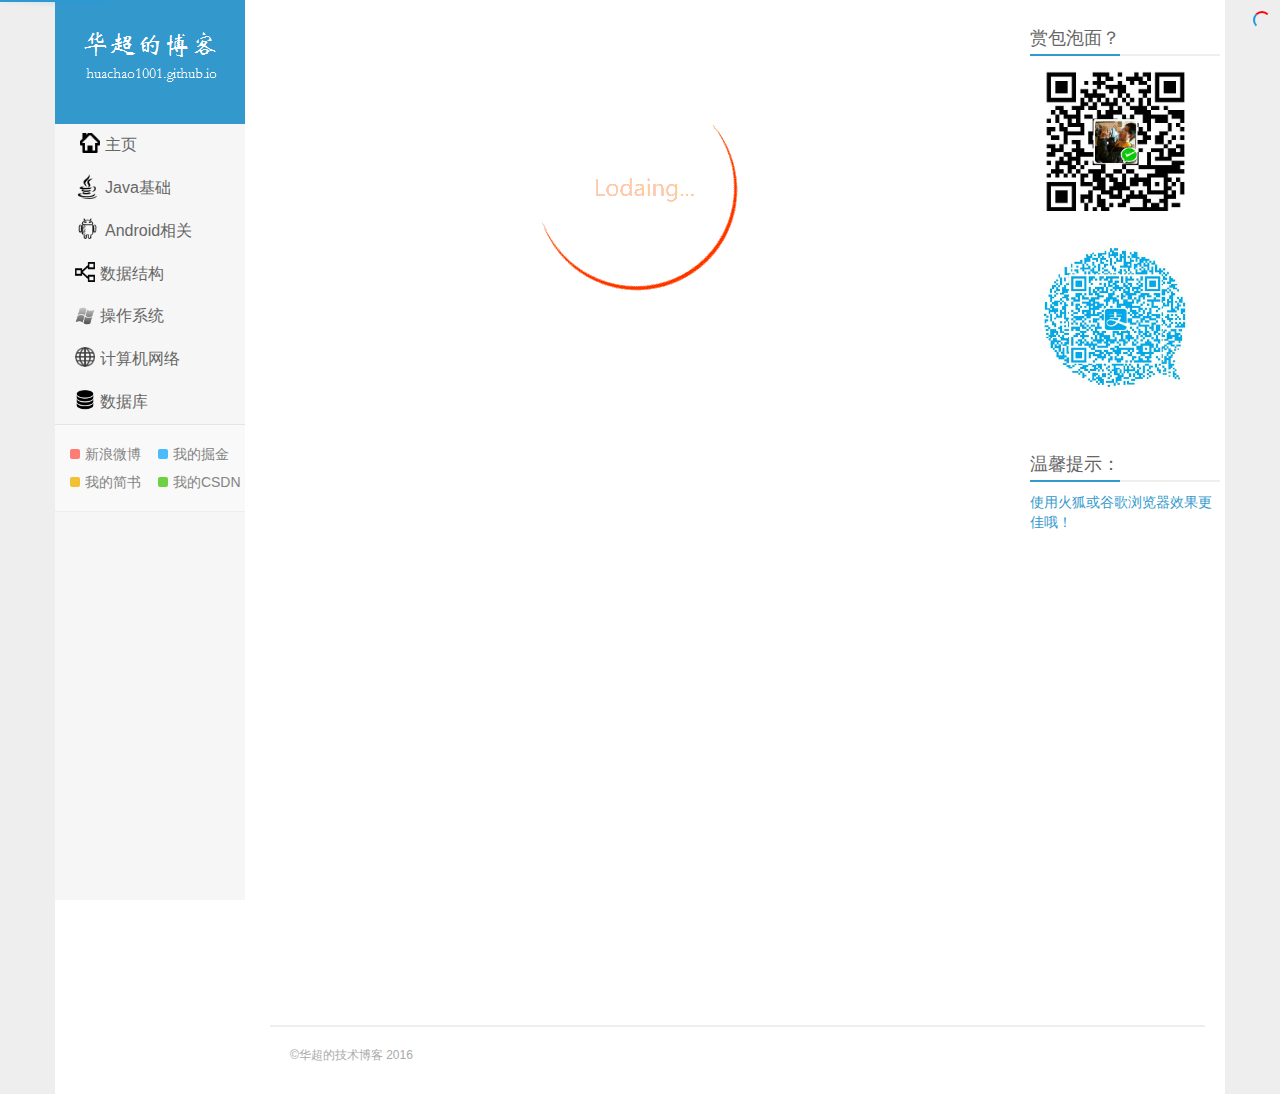
==== article.html @ 53b16697 "修改评论相关的样式" ====
<!DOCTYPE html>
 
<html class=" "><head>
<meta http-equiv="content-type" content="text/html; charset=UTF-8">
<meta charset="utf-8">
<meta http-equiv="X-UA-Compatible" content="IE=edge">
<meta name="viewport" content="width=device-width, initial-scale=1">
<title>华超的主页</title>
<link href="css/bootstrap.css" type="text/css" rel="stylesheet">
<link href="css/style.css" type="text/css" rel="stylesheet">
<link type="text/css" href="css/nprogress.css" rel="stylesheet">
<!--[if lt IE 9]>
    <script src="js/html5shiv.min.js" type="text/javascript"></script>
    <script src="js/respond.min.js" type="text/javascript"></script>
    <script src="js/selectivizr-min.js" type="text/javascript"></script>
<![endif]-->
<link rel="apple-touch-icon-precomposed" href="images/icon.png">
<link rel="shortcut icon" href="http://huachao1001.github.io/images/icon.png">
<meta name="Keywords" content="">
<meta name="description" content="">
<style>
 #ds-smilies-tooltip ul.ds-smilies-tabs{
	max-height:139px;
 }
 #ds-thread #ds-reset .ds-powered-by {
    display:none;
}
 </style>
<script type="text/javascript">
//判断浏览器是否支持HTML5
window.onload = function() {
	if (!window.applicationCache) {
		alert("您的浏览器不支持HTML5！请换谷歌或火狐浏览")
		//window.location.href="ie.html";
	}
}
var _CATEGORY_ID_=["Java","Android","数据结构","操作系统","计算机网络","数据库"];
</script>
</head>

<body>
<section class="container user-select">
  <header>
    <div class="hidden-xs header"><!--超小屏幕不显示-->
      <h1 class="logo"> <a href="http://huachao1001.github.io/" title="华超的技术博客"></a> </h1>
      <ul class="nav hidden-xs-nav">
        <li><a href="index.html"><img style="width:20px;height:20px;margin-right:5px;margin-top:-5px ;margin-left:10px " src="images/home_logo.png"/>主页</a></li> 
        <li><a href="index.html?c=1" ><img style="width:25px;height:25px;margin-right:5px;margin-top:-5px ;margin-left:5px " src="images/java_logo.png"/>Java基础</a></li>
        <li><a href="index.html?c=2"><img style="width:25px;height:25px;margin-right:5px;margin-top:-5px ;margin-left:5px " src="images/android_logo.png"/>Android相关</a></li>
        <li><a href="index.html?c=3"><img style="width:20px;height:20px;margin-right:5px;margin-top:-5px ;margin-left:5px " src="images/data_structure_logo.png"/>数据结构</a></li>
        <li><a href="index.html?c=4"><img style="width:20px;height:20px;margin-right:5px;margin-top:-5px ;margin-left:5px " src="images/operate_logo.png"/>操作系统</a></li>
        <li><a href="index.html?c=5"><img style="width:20px;height:20px;margin-right:5px;margin-top:-5px ;margin-left:5px " src="images/network_logo.png"/>计算机网络</a></li>
        <li><a href="index.html?c=6"><img style="width:20px;height:20px;margin-right:5px;margin-top:-5px ;margin-left:5px " src="images/database_logo.png"/>数据库</a></li>
        
      </ul>
      <div class="feeds"> 
		<a class="feed feed-xlweibo" href="http://weibo.com/huacwb" target="_blank"><i></i>新浪微博</a> 
		<a class="feed feed-txweibo" href="http://gold.xitu.io/user/576b4e1a0a2b580058e758c9" target="_blank"><i></i>我的掘金</a> 
		<a class="feed feed-rss" href="http://www.jianshu.com/users/0a7e42698e4b/latest_articles" target="_blank"><i></i>我的简书</a> 
		<a class="feed feed-weixin" href="http://blog.csdn.net/huachao1001?viewmode=list" target="_blank"><i></i>我的CSDN</a> 
	  </div> 
    </div>
    <!--/超小屏幕不显示-->
    <div class="visible-xs header-xs"><!--超小屏幕可见-->
      <div class="navbar-header header-xs-logo">
        <button type="button" class="navbar-toggle collapsed" data-toggle="collapse" data-target="#header-xs-menu" aria-expanded="false" aria-controls="navbar"><span class="glyphicon glyphicon-menu-hamburger"></span></button>
      </div>
      <div id="header-xs-menu" class="navbar-collapse collapse">
        <ul class="nav navbar-nav header-xs-nav">
          	<li><a href="index.html"><img style="width:20px;height:20px;margin-right:5px;margin-top:-5px ;margin-left:10px " src="images/home_logo.png"/>主页</a></li> 
			<li><a href="index.html?c=1" ><img style="width:25px;height:25px;margin-right:5px;margin-top:-5px ;margin-left:5px " src="images/java_logo.png"/>Java基础</a></li>
			<li><a href="index.html?c=2"><img style="width:25px;height:25px;margin-right:5px;margin-top:-5px ;margin-left:5px " src="images/android_logo.png"/>Android相关</a></li>
			<li><a href="index.html?c=3"><img style="width:20px;height:20px;margin-right:5px;margin-top:-5px ;margin-left:5px " src="images/data_structure_logo.png"/>数据结构</a></li>
			<li><a href="index.html?c=4"><img style="width:20px;height:20px;margin-right:5px;margin-top:-5px ;margin-left:5px " src="images/operate_logo.png"/>操作系统</a></li>
			<li><a href="index.html?c=5"><img style="width:20px;height:20px;margin-right:5px;margin-top:-5px ;margin-left:5px " src="images/network_logo.png"/>计算机网络</a></li>
			<li><a href="index.html?c=6"><img style="width:20px;height:20px;margin-right:5px;margin-top:-5px ;margin-left:5px " src="images/database_logo.png"/>数据库</a></li>
        
		</ul>
        
      </div>
    </div>
  </header>
  <!--/超小屏幕可见-->
  <div class="content-wrap"><!--内容-->
    <div class="content" id="hcContent"  >
      <div id="carousel-example-generic" class="carousel slide" data-ride="carousel"> <!--banner-->
        <ol class="carousel-indicators">
          <li data-target="#carousel-example-generic" data-slide-to="0" class="active"></li>
          <li class="" data-target="#carousel-example-generic" data-slide-to="1"></li>
          <li class="" data-target="#carousel-example-generic" data-slide-to="2"></li>
        </ol>
        
        <a class="left carousel-control" href="#carousel-example-generic" role="button" data-slide="prev"> <span class="glyphicon glyphicon-chevron-left" aria-hidden="true"></span> <span class="sr-only">Previous</span> </a> <a class="right carousel-control" href="#carousel-example-generic" role="button" data-slide="next"> <span class="glyphicon glyphicon-chevron-right" aria-hidden="true"></span> <span class="sr-only">Next</span> </a> </div>
      <!--/banner-->
    
      <div class="content-block new-content">
        <h1 class="title" style="text-align:center"><strong id="articleTitle" ></strong></h1>
        <div id="articleContent"> 
			<div  id="hcLoadingGif" style="positon:relative;width:100%">
				<img src="images/loading.gif" style="width:300px;height:300px;position:absolute;top:50%;left:50%;margin-left:-150px;margin-top:0px">
			</div>
		</div>
        <!--<div class="news-more" id="pagination">
        	<a href="">查看更多</a>
        </div>--> 
      </div>
	  <div  >
		<iframe src=""  id="hcIframe"   style="width:100%;min-height:800px"  frameborder="no" border="0" marginwidth="0" marginheight="0" scrolling="no"  >
		 
		</iframe>
		<!-- 多说评论框 start -->
	<div class="ds-thread" id="hcReplyFrame" style="margin-top:150px;margin-bottom: 150px;" data-thread-key="" data-title="" data-url=""></div>
	<!-- 多说评论框 end -->
		</div>
    </div>
  </div>
  <!--/内容-->
  <aside class="sidebar visible-lg"><!--右侧>992px显示-->
    
    <div id="search" class="sidebar-block search" role="search">
      <h2 class="title"><strong>赏包泡面？</strong></h2>
      <form class="navbar-form" action="#" >
        <div class="input-group">
		  <div>
			<img src="images/weixin_pay.png" style="margin-left:15px" width="140px" height="140px" alt="">
		  </div>
		  <div>
			 
			<img src="images/zhifubao.png"  style="margin-top:30px;margin-left:10px" width="155px" height="155px" alt="">
		  </div>
        	 		
		</div>
		<h2 class="title" style="margin-top:50px">
			<strong>温馨提示：</strong>
		</h2>
		<div class="input-group" style="height:50px">
          <span style="color:#3399cc">使用火狐或谷歌浏览器效果更佳哦！  </span >
           
		 </div>
      </form>
    </div>
  
   
  </aside>
  <!--/右侧>992px显示-->
  <footer class="footer"> ©<a href="http://huachao1001.github.io">华超的技术博客   2016</a><span><a href="http://huachao1001.github.io" target="_blank"></a></span> <span style="display:none"><a href="">网站统计</a></span> </footer>
</section>
<div><a href="javascript:;" class="gotop" style="display:none;"></a></div>
<!--/返回顶部--> 
<script src="js/jquery-2.js" type="text/javascript"></script> 
<script src="js/nprogress.js" type="text/javascript"></script> 
<script src="js/bootstrap.js" type="text/javascript"></script> 

<script type="text/javascript"> 

 

var duoshuoQuery = {short_name:"huachao1001"}; 
function loadReply(articleId,title){
			$("#hcReplyFrame").attr("data-thread-key",articleId);
			$("#hcReplyFrame").attr("data-title",title);
			$("#hcReplyFrame").attr("data-url","http://huachao1001.github.io/article.html?"+articleId);
			
		var ds = document.createElement('script');
		ds.type = 'text/javascript';ds.async = true;
		ds.src = (document.location.protocol == 'https:' ? 'https:' : 'http:') + '//static.duoshuo.com/embed.js';
		ds.charset = 'UTF-8';
		(document.getElementsByTagName('head')[0] 
		 || document.getElementsByTagName('body')[0]).appendChild(ds);
	 
}
 
function changeIframeHeight(newHeight ){  
	$("#hcIframe").css("height",(newHeight)+"px");
	 
	$("#hcContent").css("min-height",(  newHeight)+"px");
	$("#hcLoadingGif").css("display","none");

	//$("#hcIframe").contents().find("#hcContentDiv").bind('contentchanged', changeIframeHeight());
}

//页面加载
$('body').show();
$('.version').text(NProgress.version);
NProgress.start();
setTimeout(function() { NProgress.done(); $('.fade').removeClass('out'); }, 1000);  
//返回顶部按钮
$(function(){
	$(window).scroll(function(){
		if($(window).scrollTop()>100){
			$(".gotop").fadeIn();	
		}
		else{
			$(".gotop").hide();
		}
	});
	$(".gotop").click(function(){
		$('html,body').animate({'scrollTop':0},500);
	});
	 
	 var curUrlSp=window.location.href.split("?"); 
	 if(curUrlSp&&curUrlSp.length>1){
		var articleId=curUrlSp[1];
		//queryArticleById(articleId);
		$("#hcIframe").attr('src',"proxy.html?"+articleId); 
		 
	 }
	
	
 

     //
	 
	//console.log(html);
});
//提示插件启用
//$(function () {
  //$('[data-toggle="popover"]').popover();
//});
//$(function () {
//	$('[data-toggle="tooltip"]').tooltip();
//});
//鼠标滑过显示 滑离隐藏
$(function(){
	$(".carousel").hover(function(){
		$(this).find(".carousel-control").show();
	},function(){
		$(this).find(".carousel-control").hide();
	});
});
$(function(){
	$(".hot-content ul li").hover(function(){
		$(this).find("h3").show();
	},function(){
		$(this).find("h3").hide();
	});
});
//页面元素智能定位
$.fn.smartFloat = function() { 
	var position = function(element) { 
		var top = element.position().top; //当前元素对象element距离浏览器上边缘的距离 
		var pos = element.css("position"); //当前元素距离页面document顶部的距离
		$(window).scroll(function() { //侦听滚动时 
			var scrolls = $(this).scrollTop(); 
			if (scrolls > top) { //如果滚动到页面超出了当前元素element的相对页面顶部的高度 
				if (window.XMLHttpRequest) { //如果不是ie6 
					element.css({ //设置css 
						position: "fixed", //固定定位,即不再跟随滚动 
						top: 0 //距离页面顶部为0 
					}).addClass("shadow"); //加上阴影样式.shadow 
				} else { //如果是ie6 
					element.css({ 
						top: scrolls  //与页面顶部距离 
					});     
				} 
			}else { 
				element.css({ //如果当前元素element未滚动到浏览器上边缘，则使用默认样式 
					position: pos, 
					top: top 
				}).removeClass("shadow");//移除阴影样式.shadow 
			} 
		}); 
	}; 
	return $(this).each(function() { 
		position($(this));                          
	}); 
}; 
//启用页面元素智能定位
$(function(){
	$("#search").smartFloat();
});
 
</script>


</body></html>
---- css/style.css ----
body, div, dl, dt, dd, ul, ol, li, h1, h2, h3, h4, h5, h6, pre, code, form, button, input, fieldset, legend, input, textarea, p, blockquote, th, td, article, aside, details, figcaption, figure, #footer, #header, hgroup, menu, nav, section {
	margin: 0;
	padding: 0;
	transition: all 0.30s ease-in-out;
	-webkit-transition: all 0.30s ease-in-out;
	-moz-transition: all 0.30s ease-in-out;
	-o-transition: all 0.30s ease-in-out;
	-ms-transition: all 0.30s ease-in-out;
}
article, aside, details, figcaption, figure, footer, header, hgroup, main, nav, section, summary {
	display: block;
}
html, body {
	color: #444;
	background-color: #EEE;
}
body::-webkit-scrollbar {
 width:8px;
 height:8px;
 background:#CCC;
}
body::-webkit-scrollbar-button {
 display:none;
}
body::-webkit-scrollbar-track-piece {
 display:none;
}
body::-webkit-scrollbar-thumb {
 background:#999;
}
a {
	cursor: pointer;
	transition: all 0.30s ease-in-out;
	-webkit-transition: all 0.30s ease-in-out;
	-moz-transition: all 0.30s ease-in-out;
	-o-transition: all 0.30s ease-in-out;
	-ms-transition: all 0.30s ease-in-out;
}
li {
	display: list-item;
	list-style: none;
	text-align: -webkit-match-parent;
}
body, input, button, textarea, select {
	font-family: "Lantinghei SC", "Open Sans", Arial, "Hiragino Sans GB", "Microsoft YaHei", "微软雅黑", "STHeiti", "WenQuanYi Micro Hei", SimSun, sans-serif;
}
.container {
	max-width: 1280px;
	background-color: #fff;
	margin: 0 auto;
	text-align: left;
	position: relative;
	padding: 0;
}
/*禁止文字选中*/
.user-select {
	-webkit-user-select: none;
	-moz-user-select: none;
	-ms-user-select: none;
	user-select: none;
}
 @media (min-width: 1366px) {
.container {
	width: 1280px;
}
}
/*导航样式开始*/
.header {
	position: fixed;
	top: 0;
	bottom: 0;
	width: 190px;
	background-color: #f6f6f6;
	z-index: 99;
	display: block;
}
.header .logo a {
	display: block;
	overflow: hidden;
	height: 124px;
	line-height: 300px;
	background: #3399CC url(../images/logo.png) no-repeat 50% 50%;
}
.header .logo a {
	-moz-transition: all 0.8s ease-in-out;
	-webkit-transition: all 0.8s ease-in-out;
	-o-transition: all 0.8s ease-in-out;
	-ms-transition: all 0.8s ease-in-out;
	transition: all 0.8s ease-in-out;
}
.header .logo a:hover {
	-moz-transform: rotate(360deg);
	-webkit-transform: rotate(360deg);
	-o-transform: rotate(360deg);
	-ms-transform: rotate(360deg);
	transform: rotate(360deg);
}
.hidden-xs-nav, .header-xs-nav {
	color: #444;
	font-size: 16px;
	border-bottom: #E4E4E4 solid 1px;
}
.hidden-xs-nav span, .header-xs-nav span {
	margin: 0px 10px;
}
.hidden-xs-nav li a, .header-xs-nav li a {
	color: #666;
}
.hidden-xs-nav li a:hover, .header-xs-nav li a:hover {
	background: #FFFFFF;
}
.header-xs-logo {
	color: #FFFFFF;
	font-size: 26px;
	font-weight: 100;
	background: #3399CC url(../images/logo.png) no-repeat 50% 50%;
}
.header-xs-logo .navbar-toggle {
	padding: 0px;
}
#header-xs-menu {
	background-color: #f6f6f6;
}
/*左侧关注样式开始*/
.header .feeds {
	padding: 15px 0 15px 15px;
	overflow: hidden;
	background-color: #f9f9f9;
	border-bottom: 1px solid #eee;
	line-height: 28px;
}
.header .feeds .feed {
	opacity: 0.8;
	color: #666;
	font-size: 14px;
	display: inline-block;
	width: 48%;
	text-decoration: none;
}
.header .feeds i {
	display: inline-block;
	width: 10px;
	height: 10px;
	border-radius: 2px;
	margin-right: 5px;
}
.header .feeds .feed-xlweibo i {
	background: #FF5E52;
}
.header .feeds .feed-xlweibo:hover {
	color: #FF5E52;
	opacity: 1;
}
.header .feeds .feed-txweibo i {
	background: #1FAEFF;
}
.header .feeds .feed-txweibo:hover {
	color: #1FAEFF;
	opacity: 1;
}
.header .feeds .feed-rss i {
	background: #F1B305;
}
.header .feeds .feed-rss:hover {
	color: #F1B305;
	opacity: 1;
}
.header .feeds .feed-weixin i {
	background: #4BC916;
}
.header .feeds .feed-weixin:hover {
	color: #4BC916;
	opacity: 1;
}
.header .wall {
	margin-top: 10px;
	text-align: center;
	color: #666;
	font-size: 12px;
}
.header .wall a {
	opacity: 0.7;
	color: #666;
	text-decoration: none;
}
.header .wall a:hover {
	opacity: 1;
}
/*内容样式开始*/
.content-wrap {
	width: 100%;
	float: left;
}
.content {
	margin-right: 197px;
	margin-left: 190px;
	padding: 10px 20px 0;
	min-height: 800px;
	overflow: hidden;
}
 @media (max-width: 1199px) {
.content {
	margin-right: 0px;
	padding: 10px 15px 0;
}
}
 @media (max-width: 767px) {
.content {
	margin: 0px;
	padding: 10px 8px 0;
}
}
/*banner样式开始*/
.carousel-control {
	position: absolute;
	width: 50px;
	font-size: 20px;
	color: #fff;
	text-align: center;
	display: none;
}
.carousel-inner {
	position: relative;
	width: 100%;
	overflow: hidden;
}
.carousel-indicators {
	position: absolute;
	bottom: 7px;
	z-index: 15;
	width: 78%;
	padding-left: 0;
	margin-left: -30%;
	text-align: right;
	list-style: none;
}
.carousel-bg {
	position: absolute;
	right: 0;
	bottom: 0;
	left: 0;
	height: 40px;
	z-index: 9;
	background-color: #000;
	filter: alpha(opacity=70);
	opacity: .7;
}
.carousel-caption {
	position: absolute;
	right: 0;
	bottom: 0;
	left: 0;
	z-index: 10;
	text-align: left;
	padding: 10px;
	margin-right: 100px;
	overflow: hidden;
	text-overflow: ellipsis;
	white-space: nowrap;
	color: #fff;
	font-size: 16px;
}
/*内容公共样式*/
.content .content-block {
	clear: both;
	margin: 10px 0;
	position: relative;
}
.content .content-block h2 {
	line-height: 32px;
	color: #666;
	display: block;
	font-size: 18px;
	margin-bottom: 10px;
	border-bottom: 2px solid #EEE;
}
.content .content-block .title strong {
	border-bottom: 2px solid #3399CC;
	display: inline-block;
	position: relative;
	bottom: -2px;
	font-weight: normal;
}
/*热门推荐样式开始*/
.hot-content {
	overflow: hidden;
	margin-bottom: 10px;
}
.hot-content ul {
	list-style: none;
	margin: 0;
	padding-left: 50%;
}
.hot-content li {
	width: 50%;
	float: left;
	margin-bottom: 10px;
}
.hot-content a {
	margin-left: 10px;
	display: block;
	overflow: hidden;
	height: 128px;
	position: relative;
}
.hot-content img {
	width: 100%;
	height: 100%;
}
.hot-content li.large {
	width: 100%;
	float: left;
	margin-left: -100%;
}
.hot-content li.large a {
	height: 266px;
	margin-left: 0;
}
.hot-content h3 {
	position: absolute;
	bottom: 0;
	left: 0;
	right: 0;
	padding: 4px 10px 0;
	height: 41px;
	overflow: hidden;
	background-color: #656565;
	background-color: rgba(0,0,0,0.7);
	color: #fff;
	margin: 0;
	font-size: 12px;
	line-height: 17px;
	display: none;/*
	文字超出显示省略号
	text-overflow:ellipsis;
    -o-text-overflow:ellipsis;
	white-space:nowrap;*/
}
.hot-content .large h3 {
	font-size: 16px;
	line-height: 34px;
}
.hot-content h3:hover {
	background-color: #3399CC;
	color: #FFFFCC;
	opacity: 0.9;
}
/*最新文章样式开始*/
.news-list {
	float: left;
	width: 100%;
	padding: 10px 5px;
	border-bottom: solid 1px #f0f0f0;
	margin: 0px;
	text-decoration: none;
}
.news-img img {
	width: 100%;
	height: 100%;
	padding: 0px;
	margin: 0px;/*width:216px;
  height:140px;*/
}
.news-info {
	overflow: hidden;
	padding: 0px;
	display: block;
	position: relative;
}
.news-info dl {
	float: right;
	width: 100%;
	margin-bottom: 0px;
}
.news-info dl dt {
	float: left;
	width: 100%;
	padding-bottom: 6px;
	overflow: hidden;
}
.news-info dl dt a {
	float: left;
	width: 100%;
	line-height: 22px;
	font-size: 18px;
	color: #444;
}
.news-info dl dt a:hover {
	color: #555;
}
.news-info dd, .news-info span {
	cursor: default;
}
.news-info .name {
	float: left;
	padding-left: 18px;
	padding-right: 4px;
	height: 20px;
	background: url(../images/news-icon.png) no-repeat left 3px;
}
.news-info .name a {
	display: inline-block;
	color: #3399CC;
}
.news-info .identity {
	float: left;
	height: 12px;
	padding: 5px 25px 0 0;
}
.news-info .time {
	float: left;
	padding-left: 18px;
	color: #b8b8b8;
	background: url(../images/news-icon.png) no-repeat left -28px;
}
.news-info .text {
	float: left;
	width: 100%;
	margin: 10px 0;
	font-size: 12px;
	word-wrap: break-word;
}
.news-info .news_bot {
	padding: 0px;
	bottom: 0;
	left: 0;
	color: #666;
	display: inline-block;
	font-size: 12px;
	overflow: hidden;
	padding-left: 0;
	padding-right: 10px;
	width: 100%;
	z-index: 2;
}
.news-info .tags {
	float: left;
}
.content .tags a {
	display: inline-block;
	color: #666666;
	padding: 2px 8px;
	border: 1px solid #e2e2e2;
	-moz-border-radius: 3px;
	-webkit-border-radius: 3px;
	border-radius: 3px;
	margin-right: 6px;
	text-decoration: none;
}
.news-info .look {
	float: right;
	line-height: 22px;
}
.news-info .look strong {
	font-weight: normal;
	color: #3399CC;
}
 @media (max-width: 479px) {
.news-list .news-img {
	width: 100%;
	height: auto;
}
.news-list .news-info dl dt {
	margin-top: 10px;
}
.news-list .news-info {
	width: 100%;
	padding: 0 15px;
}
}
/*首页内容分页样式开始*/
.news-more {
	float: left;
	width: 100%;
	padding: 20px 0;
	text-align: center;
}
.news-more a {
	display: inline-block;
	width: 140px;
	height: 30px;
	line-height: 30px;
	text-decoration: none;
	font-size: 14px;
	background: #3399CC;
	color: #FFFFCC;
	border-radius: 50px;
	opacity: .9;
}
.news-more a:hover {
	color: #FFF;
	background: #3399CC;
	opacity: 1;
}
.quotes {
	width: 100%;
	text-align: center;
	font-size: 13px;
	color: #AAA;
}
.quotes span, .quotes a {
	padding: 6px 12px;
	margin: 0 3px;
	background: #DDD;
	border-radius: 5px;
}
.quotes a {
	color: #666;
	text-decoration: none;
}
.quotes a:hover {
	opacity: 1;
	color: #FFFFFF;
	background: #3399CC;
	opacity: 0.8;
}
.quotes .disabled {
	cursor: not-allowed;
}
.quotes .current {
	background: #3399CC;
	color: #FFFFCC;
	cursor: default;
}
/*文章头部样式开始*/
.content .news_header h2 {
	display: inline-block;
	font-size: 25px;
	padding: 10px 0;
	color: #444;
	cursor: default;
}
.content .news_header h2:hover {
	cursor: pointer;
	color: #3399CC;
}
.content .news_header ul {
	margin-bottom: 30px;
	font-size: 12px;
	color: #AAA;
}
.content .news_header ul li {
	margin-right: 20px;
	float: left;
	cursor: default;
}
.content .news_header ul li a {
	color: #666;
	text-decoration: none;
}
.content .news_header ul li a:hover {
	color: #3399CC;
}
.content .news_header ul li strong {
	font-weight: normal;
	color: #3399CC;
	cursor: pointer;
}
/*文章正文样式开始*/
.content .news_content {
	border-top: 2px solid #EEE;
	clear: both;
	font-size: 15px;
	line-height: 25px;
	word-wrap: break-word;
	padding: 10px 0;
	text-indent: 2em;
}
.content .news_content p {
	margin: 6px 0px;
}
.content .news_content img {
	display: block;
	max-width: 100%;
	height: auto;
	margin: 0 auto;
}
/*文章转载说明样式开始*/
.content .reprint {
	clear: both;
	background-color: #f2f2f2;
	font-size: 12px;
	color: #999;
	padding: 6px 15px 5px;
	border-radius: 2px;
	text-align: center;
}
.content .reprint a {
	color: #888;
	text-decoration: none;
}
.content .reprint a:hover {
	color: #3399CC;
}
/*文章 赞 样式开始*/
.content .zambia {
	margin: 20px 0;
	text-align: center;
}
.content .zambia a {
	background: #3399CC;
	position: relative;
	padding: 12px 25px;
	display: inline-block;
	border-radius: 2px;
	color: #FFF;
	text-align: center;
	text-decoration: none;
}
.content .zambia a span {
	top: 2px;
}
/*文章标签样式开始*/
.tooltip.bottom .tooltip-arrow {
	border-bottom-color: rgba(51,153,204,0.90);
}
.content .news_tags {
	text-align: center;
	margin-bottom: 20px;
}
/*文章上一篇下一篇样式开始*/
.content .page-nav {
	overflow: hidden;
	margin-bottom: 20px;
	font-size: 14px;
	color: #BBB;
	clear: both;
}
.content .page-nav span {
	float: left;
	position: relative;
	width: 50%;
}
.content .page-nav span.page-nav-next {
	float: right;
	text-align: right;
}
.content .page-nav a {
	color: #999;
	margin-right: 10px;
	display: inline-block;
}
.content .page-nav span.page-nav-next a {
	margin-left: 10px;
	margin-right: 0;
}
.content .page-nav a {
	color: #888;
	text-decoration: none;
}
.content .page-nav a:hover {
	color: #3399CC;
}
/*相关推荐样式开始*/
.related-content {
	overflow: hidden;
	margin-bottom: 10px;
}
.related-content ul {
	list-style: none;
	margin: 0;
}
.related-content li {
	width: 25%;
	float: left;
	margin-bottom: 10px;
}
.related-content a {
	margin: 0 3px;
	display: block;
	overflow: hidden;
	height: 128px;
	position: relative;
}
.related-content img {
	width: 100%;
	height: 100%;
}
.related-content h3 {
	position: absolute;
	bottom: 0;
	left: 0;
	right: 0;
	padding: 4px 10px 0;
	height: 41px;
	overflow: hidden;
	background-color: #656565;
	background-color: rgba(0,0,0,0.7);
	color: #FFF;
	margin: 0;
	font-size: 12px;
	line-height: 17px;
	display: none;
}
.related-content h3:hover {
	background-color: #3399CC;
	color: #FFFFCC;
	opacity: 0.9;
}
/*文章评论样式开始*/
.content .comment .comment-title{
	margin-bottom:10px;
	color:#777;
}
.content .comment .comment-title .form-group input:focus{
	border:#CCC solid 1px;
}
 @media (min-width: 767px) {
.content .comment .comment-title .form-group{
	width:49%;
}
.content .comment .comment-title .form-group input{
	width:80%;
}
}
.content .comment .comment-form {
	width: 100%;
	height: auto;
	border: #CCC 1px solid;
	border-radius: 2px;
	padding: 5px 5px 0;
	margin-bottom:10px;
}
.content .comment .comment-form textarea {
	border: none;
	width: 100%;
	font-size: 14px;
	line-height: 1.5em;
	outline: none;
	resize: none;
	padding: 0;
	color: #555;
	height: 80px;
}
textarea::-webkit-scrollbar {
 width:6px;
 height:6px;
 background:#FFFFCC;
 border-radius:3px;
}
textarea::-webkit-scrollbar-button {
 display:none;
}
textarea::-webkit-scrollbar-track-piece {
 display:none;
}
textarea::-webkit-scrollbar-thumb {
 background:#3399CC;
 border-radius:3px;
}
/*文章评论底部样式开始*/
.content .comment .comment-form-footer {
	background: #EEE;
	margin:0 -5px;
	position:relative;
}
.content .comment .comment-form-text{
	float:left;
	line-height:32px;
	font-size:13px;
	color:#777;
	margin-left:5px;
}
.content .comment .comment-form-text a {
	color: #555;
	text-decoration: none;
}
.content .comment .comment-form-text a:hover {
	color: #3399CC;
}

 @media (max-width: 380px) {
.content .comment .comment-form-text{
	display:none;
}
}
.content .comment .comment-form-btn{
	text-align:right;
}
.content .comment .btn-comment {
	border-radius: 0px;
	background: #3399CC;
	color: #FFF;
	border: none;
}
.content .comment .btn-comment:hover {
	background: #EEE;
	color: #3399CC;
	border: none;
}
/*文章评论内容样式开始*/
.content .comment .comment-content{
	clear:both;
	margin:0 3px 20px;
}
.content .comment .comment-content ul li{
	margin:5px 0px;
	cursor:pointer;
	padding:5px 0;
}
.content .comment .comment-content ul li:hover{
	background: rgba(223,223,223,0.20);
}
.content .comment .comment-content ul li .face {
	position: relative;
	float: left;
	width: 36px;
	height: 36px;
}
.content .comment .comment-content ul li .face img {
	border-radius: 50%;
	width: 36px;
	height: 36px;
}
.content .comment .comment-content ul li .text {
	padding-left:5px;
	display:block;
	font-size: 12px;
	color: #AAA;
	overflow:hidden;
	word-wrap: break-word;
}
.content .comment .comment-content ul li .text strong {
	color: #777;
	font-weight: 100;
}
/*标签云样式开始*/
.content .tags-content .tags{
	display:block;
	text-align:center;
	margin:5px 0px;
	overflow:hidden;
}
.content .tags-content div p{
	word-wrap:break-word;
	line-height:1.2em;
	opacity:.8;
	font-size:12px;
	height:5em;
	overflow-y:auto;
}
.content .tags-content div p::-webkit-scrollbar {
 display:none;
}
/*读者墙样式开始*/
.content .face-block .face {
	width: 36px;
	height: 36px;
	padding-bottom:10px;
	margin:0 1px;
}
.content .face-block .face img {
	border-radius: 50%;
	width: 36px;
	height: 36px;
}
/*关于我们样式开始*/
.content .about-content p,.content .contact-content p{
	line-height:1.8em;
	padding:0 3px;
	color: #777;
	text-indent:2em;
}
.content .about-content .line-title{
	font-size:15px;
	font-weight:600;
	color:#666;
	text-indent:0;
}
.content .about-content .line-title span{
	color:#3399CC;
	padding:0 3px;
	font-weight:bold;
	font-size:17px;
}
.content .contact-content p span{
	width:6em;
	text-align:left;
	text-indent:0;
	display:inline-block;
}
.content .contact-content p a{
	text-decoration:none;
	font-weight:bold;
	color:#777;
}
.content .contact-content p a:hover{
	color:#3399CC;
}
/*友情链接样式开始*/
.content .friendly-content div{
	word-wrap:break-word;
	margin-bottom:15px;
}
.content .friendly-content div span a {
	display: inline-block;
	width:100%;
	text-align:center;
	line-height:2em;
	border: 1px solid #e2e2e2;
	border-radius: 3px;
	text-decoration: none;
	color:#444;
	margin-bottom:8px;
}
.content .friendly-content div p{
	word-wrap:break-word;
	line-height:1.2em;
	opacity:.8;
	font-size:12px;
	height:6em;
	overflow-y:auto;
	color:#777;
}
.content .friendly-content div p::-webkit-scrollbar {
 display:none;
}
/*右侧样式开始*/
.sidebar {
	float: left;
	margin-left: -195px;
	width: 190px;
	position: relative;
	padding-top: 20px;
}
/*侧边栏公共样式开始*/
.sidebar .sidebar-block {
	clear: both;
	margin-bottom: 20px;
	position: relative;
}
.sidebar .sidebar-block h2 {
	line-height: 32px;
	color: #666;
	display: block;
	font-size: 18px;
	margin-bottom: 10px;
	border-bottom: 2px solid #EEE;
}
.sidebar .sidebar-block .title strong {
	border-bottom: 2px solid #3399CC;
	display: inline-block;
	position: relative;
	bottom: -2px;
	font-weight: normal;
}
.sidebar .sidebar-block ul {
	list-style: none;
	padding: 0;
	margin-top: 0;
	margin-bottom: 10px;
}
.sidebar .sidebar-block ul li a {
	border-bottom: solid 1px #EEE;
	overflow: hidden;
	position: relative;
	display: block;
	font-size: 14px;
	color: #666;
	padding: 8px 0px 0px 3px;
	min-height: 76px;
	text-decoration: none;
}
.sidebar .sidebar-block ul li a:hover {
	background: rgba(223,223,223,0.20);
}
/*每日一句开始*/
.sidebar .sentence {
	margin-bottom: 20px;
	position: relative;
	padding: 30px 10px 10px 10px;
	border: 1px solid #EEE;
	cursor: default;
}
.sidebar .sentence:hover {
	border: 1px solid #3399CC;
	cursor: pointer;
}
.sidebar .sentence strong {
	background: #3399CC;
	color: #FFF;
	font-size: 14px;
	font-weight: 100;
	padding: 5px 10px;
	position: absolute;
	left: 0;
	top: 0;
}
.sidebar .sentence h2 {
	color: #3399CC;
	font-size: 20px;
	margin: 10px 0px;
}
.sidebar .sentence p {
	font-size: 12px;
	color: #AAA;
}
/*搜索表单样式开始*/
.sidebar .search {
	position: absolute;
	width: 190px;
}
.shadow {
	z-index: 10;
	padding: 0 10px;
	background: #FFFFFF;
	border-radius: 5px;
	border-top-left-radius: 0px;
	border-top-right-radius: 0px;
	border: rgba(51,153,204,0.50) 1px solid;
	box-shadow: 0 0 5px rgba(51,153,204,0.30);
	-webkit-box-shadow: 0 0 5px rgba(51,153,204,0.30);
	-moz-box-shadow: 0 0 5px rgba(51,153,204,0.30);
}
.navbar-form {
	padding: 5px 0 0 0;
}
.form-control {
	padding: 5px 5px 5px 10px;
	border-radius: 0px;
}
.form-control:focus {
	border: #3399CC solid 1px;
	box-shadow: none;
	-webkit-box-shadow: none;
	-moz-box-shadow: none;
}
.btn-search {
	border-radius: 0px;
	background: #3399CC;
	color: #FFF;
	border: #3399CC solid 1px;
}
.btn-search:hover {
	background: #FFF;
	color: #3399CC;
	border: #3399CC solid 1px;
}
/*热门推荐样式开始*/
.sidebar .recommend {
	margin-top: 125px;/*由于搜索块绝对定位，所以必须加此属性*/
}
.sidebar .recommend ul li a:hover {
	color: #3399CC;
}
.sidebar .recommend ul li a {
	padding-right: 90px;
}
.sidebar .recommend ul li .thumb {
	position: absolute;
	right: 3px;
	display: inline;
}
.sidebar .recommend ul li img {
	width: 80px;
	height: 60px;
	border-radius: 2px;
}
.sidebar .recommend ul li .text {
	margin-top: 1px;
	display: block;
}
.sidebar .recommend ul li .text-muted {
	margin-right: 20px;
	font-size: 12px;
	color: #AAA;
}
/*最新评论样式开始*/
.sidebar .comment ul li .face {
	float: left;
	position: relative;
	bottom: -4px;
	width: 36px;
	height: 36px;
}
.sidebar .comment ul li .face img {
	border-radius: 50%;
	width: 36px;
	height: 36px;
}
.sidebar .comment ul li .text {
	display: block;
	padding-left: 42px;
	font-size: 12px;
	color: #AAA;
}
.sidebar .comment ul li .text strong {
	color: #777;
	font-weight: 100;
}
/*提示的样式开始*/
.tooltip .tooltip-inner {
	color: #FFFFCC;
	background: rgba(51,153,204,0.90);
}
.tooltip.top .tooltip-arrow {
	border-top-color: rgba(51,153,204,0.90);
}
/*底部样式开始*/
.footer {
	clear: both;
	color: #AAA;
	position: relative;
	margin-left: 215px;
	margin-right: 20px;
	padding: 20px 0 30px 20px;
	border-top: 2px solid #eee;
	font-size: 12px;
}
.footer a {
	color: #AAA;
	text-decoration: none;
}
.footer a:hover {
	color: #666;
}
 @media (max-width: 767px) {
.footer {
	margin: 0px 20px;
}
}
 @media (max-width: 560px) {
.footer span {
	display: block;
}
}
/*返回顶部样式开始*/
.gotop {
	position: fixed;
	right: 25px;
	bottom: 25px;
	display: block;
	width: 50px;
	height: 50px;
	background: url(../images/backtop.png) no-repeat 0 0;
	opacity: 0.5;
}
.gotop:hover {
	background: url(../images/backtop.png) no-repeat 0 -52px;
}
---- css/nprogress.css ----
@media (min-width: 767px) {
#nprogress {
	pointer-events: none;
}
#nprogress .bar {
	background:#3399CC;
	position: fixed;
	z-index: 1031;
	top: 0;
	left: 0;
	width: 100%;
	height: 2px;
}
#nprogress .peg {
	display: block;
	position: absolute;
	right: 0px;
	width: 100px;
	height: 100%;
	box-shadow: 0 0 10px #29d, 0 0 5px #29d;
	opacity: 1.0;
	-webkit-transform: rotate(3deg) translate(0px, -4px);
	-ms-transform: rotate(3deg) translate(0px, -4px);
	transform: rotate(3deg) translate(0px, -4px);
}
#nprogress .spinner {
	display: block;
	position: fixed;
	z-index: 1031;
	top: 11px;
	right: 9px;
}
#nprogress .spinner-icon {
	width: 18px;
	height: 18px;
	box-sizing: border-box;
	border: solid 2px transparent;
	border-top-color: #FF0004;
	border-left-color: #29d;
	border-radius: 50%;
	-webkit-animation: nprogress-spinner 400ms linear infinite;
	animation: nprogress-spinner 400ms linear infinite;
}
.nprogress-custom-parent {
	overflow: hidden;
	position: relative;
}
.nprogress-custom-parent #nprogress .spinner, .nprogress-custom-parent #nprogress .bar {
	position: absolute;
}
}
 @-webkit-keyframes nprogress-spinner {
 0% {
-webkit-transform: rotate(0deg);
}
 100% {
-webkit-transform: rotate(360deg);
}
}
@keyframes nprogress-spinner {
 0% {
transform: rotate(0deg);
}
 100% {
transform: rotate(360deg);
}
}
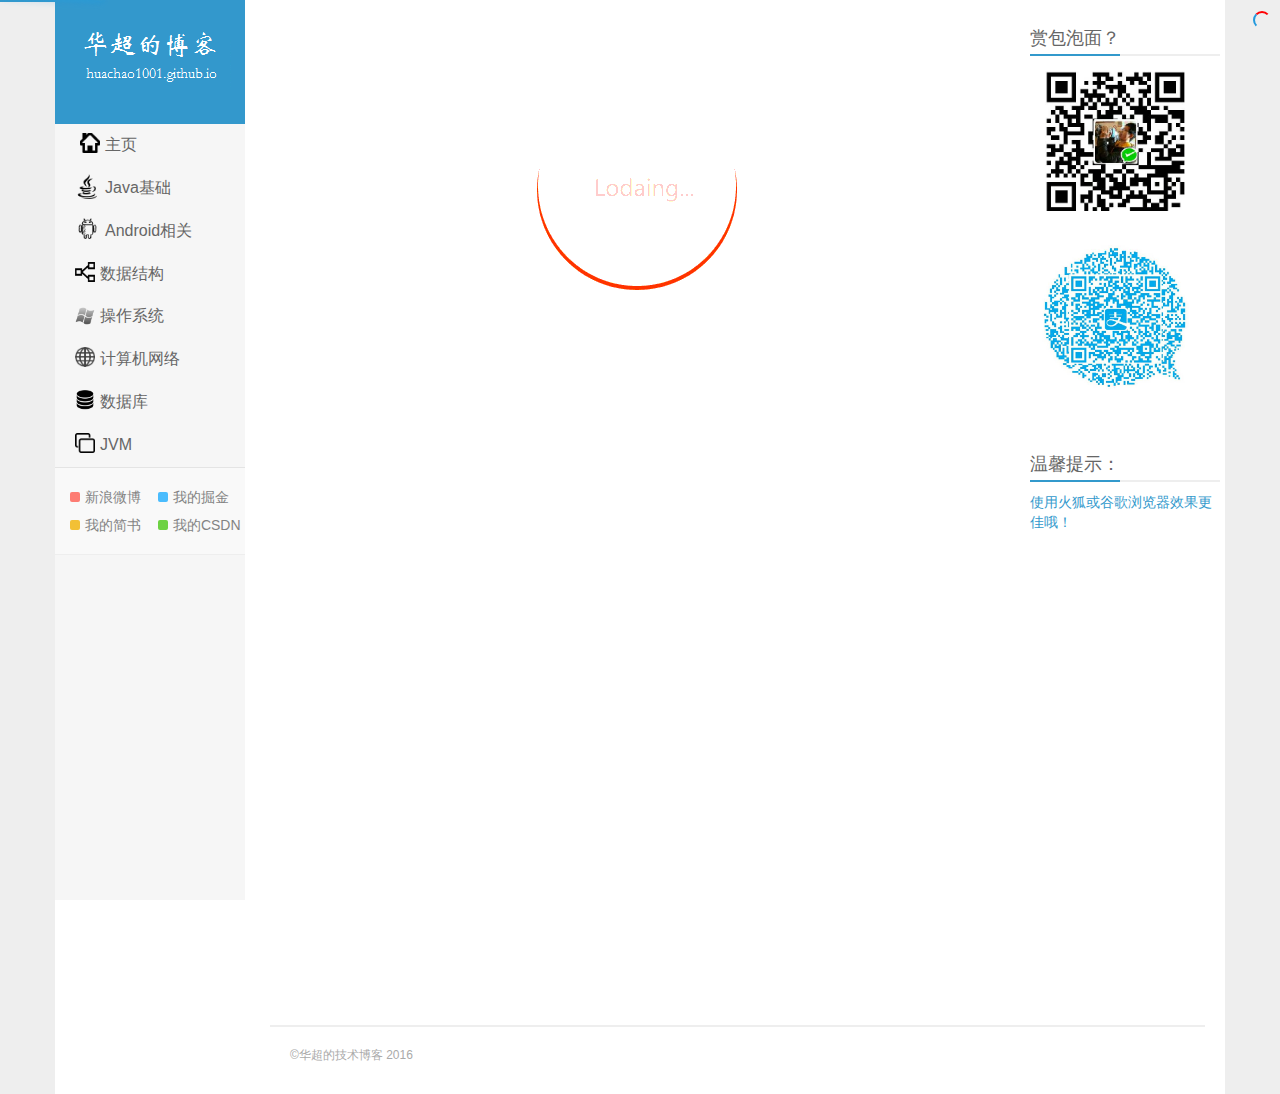
==== commit 32c2ea46: "添加JVM分类和图标" ====
--- a/article.html
+++ b/article.html
@@ -34,7 +34,7 @@
 		//window.location.href="ie.html";
 	}
 }
-var _CATEGORY_ID_=["Java","Android","数据结构","操作系统","计算机网络","数据库"];
+var _CATEGORY_ID_=["Java","Android","数据结构","操作系统","计算机网络","数据库","JVM"];
 </script>
 </head>
 
@@ -51,6 +51,7 @@
         <li><a href="index.html?c=4"><img style="width:20px;height:20px;margin-right:5px;margin-top:-5px ;margin-left:5px " src="images/operate_logo.png"/>操作系统</a></li>
         <li><a href="index.html?c=5"><img style="width:20px;height:20px;margin-right:5px;margin-top:-5px ;margin-left:5px " src="images/network_logo.png"/>计算机网络</a></li>
         <li><a href="index.html?c=6"><img style="width:20px;height:20px;margin-right:5px;margin-top:-5px ;margin-left:5px " src="images/database_logo.png"/>数据库</a></li>
+        <li><a href="index.html?c=7"><img style="width:20px;height:20px;margin-right:5px;margin-top:-5px ;margin-left:5px " src="images/jvm_icon.png"/>JVM</a></li>
         
       </ul>
       <div class="feeds"> 
--- a/css/style.css
+++ b/css/style.css
@@ -349,7 +349,7 @@
 .news-list {
 	float: left;
 	width: 100%;
-	padding: 10px 5px;
+	padding: 10px 17px;
 	border-bottom: solid 1px #f0f0f0;
 	margin: 0px;
 	text-decoration: none;
@@ -380,13 +380,13 @@
 }
 .news-info dl dt a {
 	float: left;
-	width: 100%;
+	 
 	line-height: 22px;
 	font-size: 18px;
-	color: #444;
+	color: #3399cc;
 }
 .news-info dl dt a:hover {
-	color: #555;
+	color: #3399cc;
 }
 .news-info dd, .news-info span {
 	cursor: default;
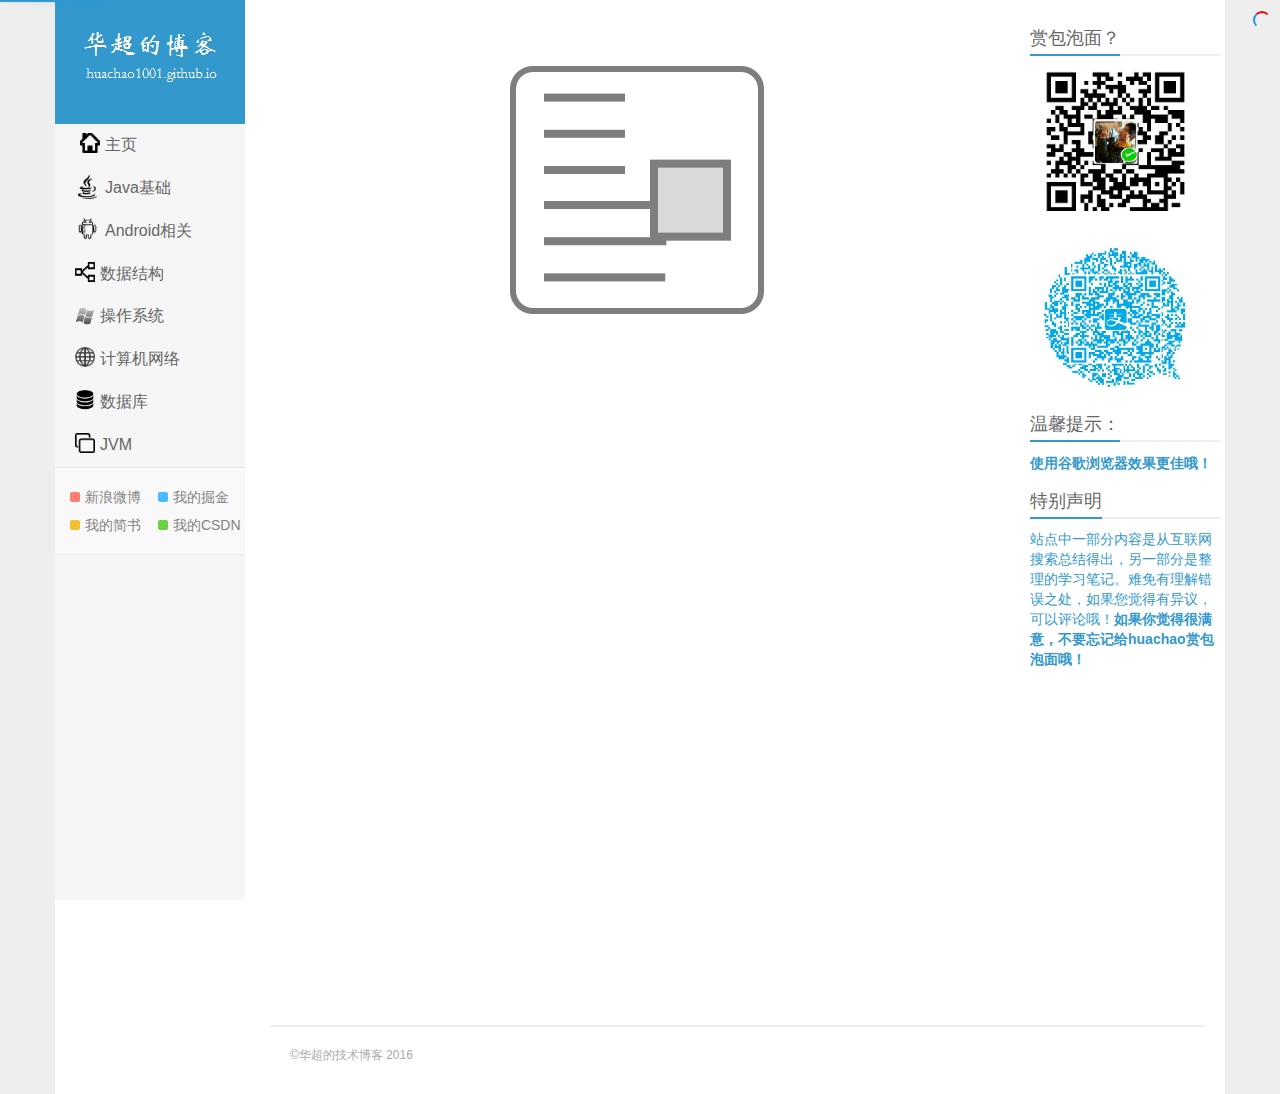
==== commit 25b08975: "修改右侧" ====
--- a/article.html
+++ b/article.html
@@ -131,11 +131,22 @@
 		  </div>
         	 		
 		</div>
-		<h2 class="title" style="margin-top:50px">
+		<h2 class="title" style="margin-top:10px">
 			<strong>温馨提示：</strong>
 		</h2>
+		<div class="input-group" style="height:20px">
+          <span style="color: #3399cc">
+				<b>使用谷歌浏览器效果更佳哦！ </b>
+		  </span >
+           
+		 </div>
+		 <h2 class="title" style="margin-top:10px">
+			<strong>特别声明</strong>
+		</h2>
 		<div class="input-group" style="height:50px">
-          <span style="color:#3399cc">使用火狐或谷歌浏览器效果更佳哦！  </span >
+          <span style="color:#3399cc"> 
+				站点中一部分内容是从互联网搜索总结得出，另一部分是整理的学习笔记。难免有理解错误之处，如果您觉得有异议，可以评论哦！<b>如果你觉得很满意，不要忘记给huachao赏包泡面哦！</b>
+		  </span >
            
 		 </div>
       </form>
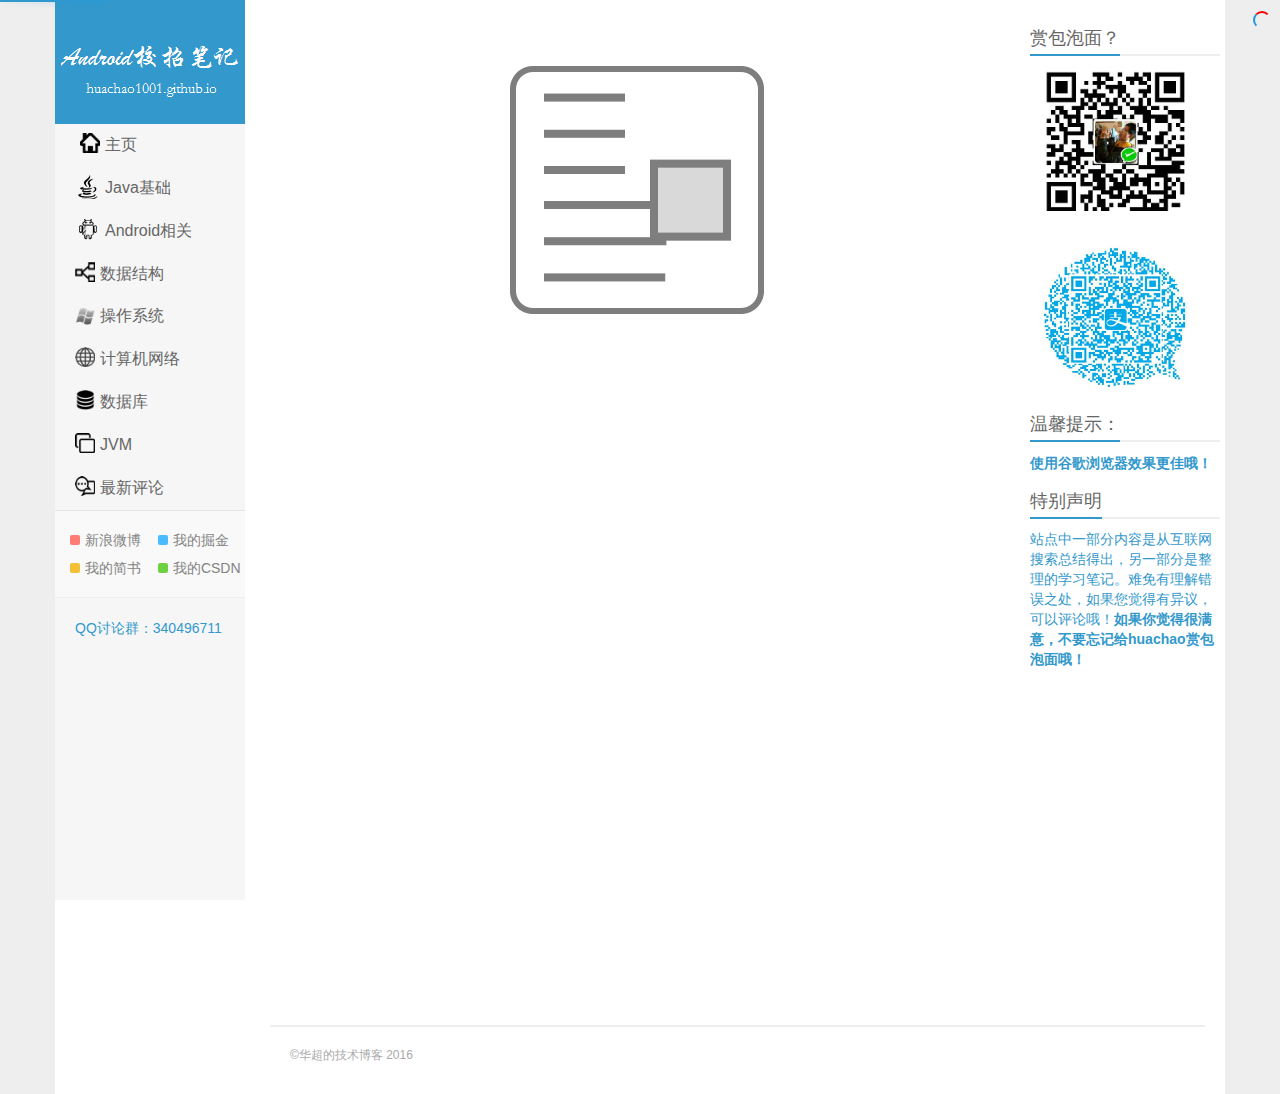
==== commit 6ee62bfb: "添加QQ群提示" ====
--- a/article.html
+++ b/article.html
@@ -52,7 +52,8 @@
         <li><a href="index.html?c=5"><img style="width:20px;height:20px;margin-right:5px;margin-top:-5px ;margin-left:5px " src="images/network_logo.png"/>计算机网络</a></li>
         <li><a href="index.html?c=6"><img style="width:20px;height:20px;margin-right:5px;margin-top:-5px ;margin-left:5px " src="images/database_logo.png"/>数据库</a></li>
         <li><a href="index.html?c=7"><img style="width:20px;height:20px;margin-right:5px;margin-top:-5px ;margin-left:5px " src="images/jvm_icon.png"/>JVM</a></li>
-        
+        <li><a href="remark.html"><img style="width:20px;height:20px;margin-right:5px;margin-top:-5px ;margin-left:5px " src="images/comments_logo.png"/>最新评论</a></li>
+		
       </ul>
       <div class="feeds"> 
 		<a class="feed feed-xlweibo" href="http://weibo.com/huacwb" target="_blank"><i></i>新浪微博</a> 
@@ -60,6 +61,9 @@
 		<a class="feed feed-rss" href="http://www.jianshu.com/users/0a7e42698e4b/latest_articles" target="_blank"><i></i>我的简书</a> 
 		<a class="feed feed-weixin" href="http://blog.csdn.net/huachao1001?viewmode=list" target="_blank"><i></i>我的CSDN</a> 
 	  </div> 
+			<div style="margin:20px;color:#3399cc">
+				QQ讨论群：340496711
+		   </div>
     </div>
     <!--/超小屏幕不显示-->
     <div class="visible-xs header-xs"><!--超小屏幕可见-->
@@ -75,7 +79,7 @@
 			<li><a href="index.html?c=4"><img style="width:20px;height:20px;margin-right:5px;margin-top:-5px ;margin-left:5px " src="images/operate_logo.png"/>操作系统</a></li>
 			<li><a href="index.html?c=5"><img style="width:20px;height:20px;margin-right:5px;margin-top:-5px ;margin-left:5px " src="images/network_logo.png"/>计算机网络</a></li>
 			<li><a href="index.html?c=6"><img style="width:20px;height:20px;margin-right:5px;margin-top:-5px ;margin-left:5px " src="images/database_logo.png"/>数据库</a></li>
-        
+            <li><a href="remark.html"><img style="width:20px;height:20px;margin-right:5px;margin-top:-5px ;margin-left:5px " src="images/comments_logo.png"/>最新评论</a></li>
 		</ul>
         
       </div>
@@ -213,6 +217,9 @@
 	 var curUrlSp=window.location.href.split("?"); 
 	 if(curUrlSp&&curUrlSp.length>1){
 		var articleId=curUrlSp[1];
+		var jinIndex=articleId.indexOf("#");
+		if(jinIndex>=0)
+			articleId=articleId.split("#")[0];
 		//queryArticleById(articleId);
 		$("#hcIframe").attr('src',"proxy.html?"+articleId); 
 		 
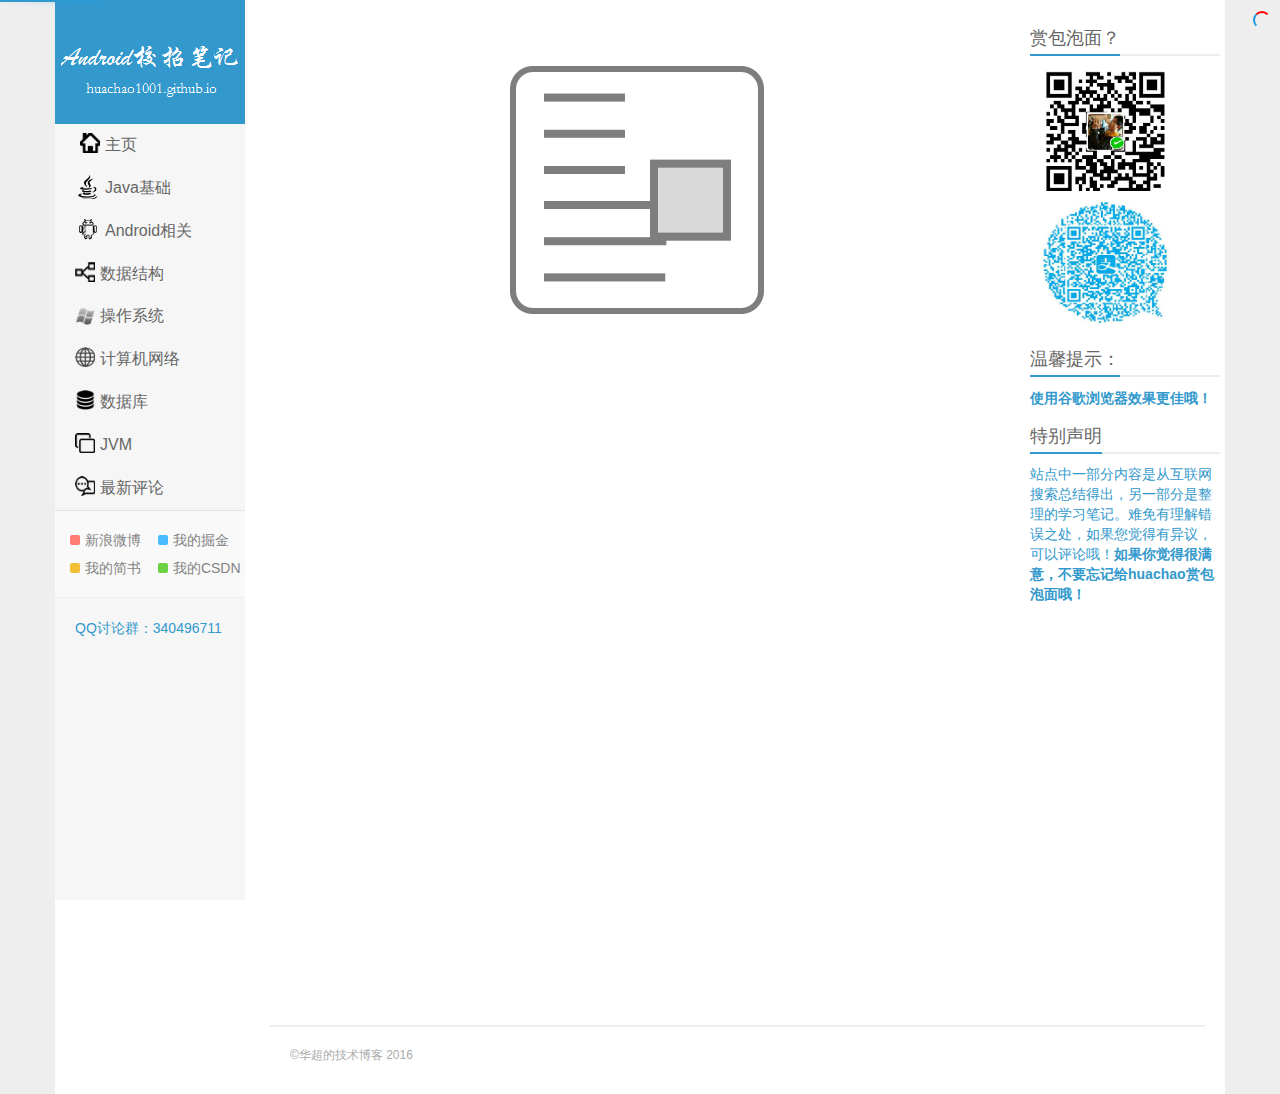
==== commit 7b70eccb: "修改二维码大小" ====
--- a/article.html
+++ b/article.html
@@ -127,11 +127,11 @@
       <form class="navbar-form" action="#" >
         <div class="input-group">
 		  <div>
-			<img src="images/weixin_pay.png" style="margin-left:15px" width="140px" height="140px" alt="">
+			<img src="images/weixin_pay.png" style="margin-left:15px" width="120px" height="120px" alt="">
 		  </div>
 		  <div>
 			 
-			<img src="images/zhifubao.png"  style="margin-top:30px;margin-left:10px" width="155px" height="155px" alt="">
+			<img src="images/zhifubao.png"  style="margin-top:5px;margin-left:10px" width="135px" height="135px" alt="">
 		  </div>
         	 		
 		</div>
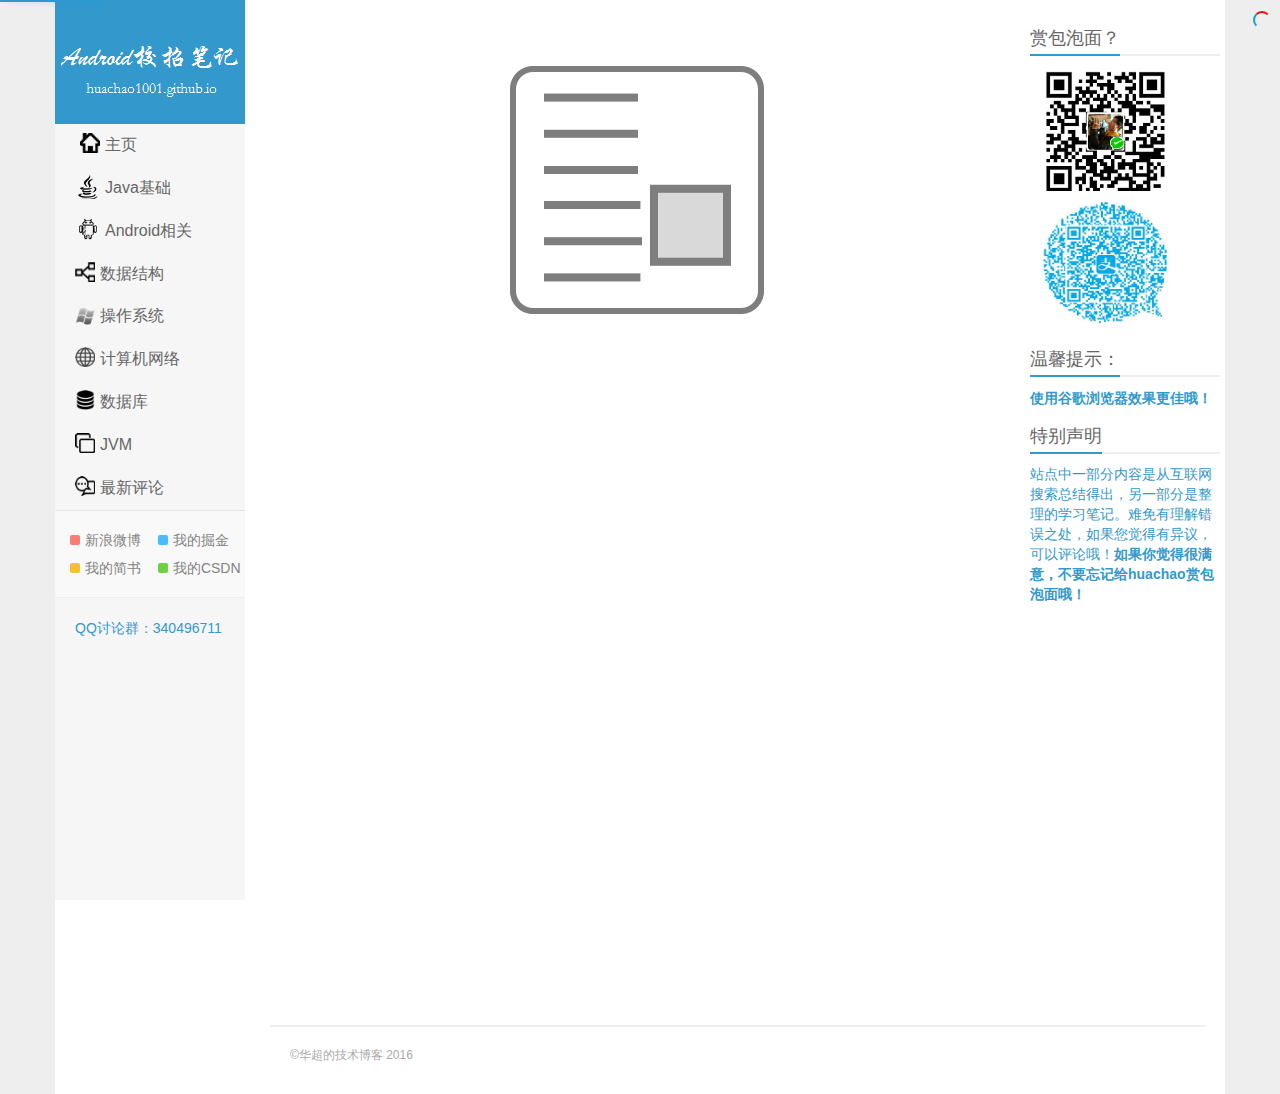
==== commit b84ead02: "add baiduHM" ====
--- a/article.html
+++ b/article.html
@@ -291,5 +291,13 @@
  
 </script>
 
-
+<script>
+var _hmt = _hmt || [];
+(function() {
+  var hm = document.createElement("script");
+  hm.src = "https://hm.baidu.com/hm.js?a2afe085bbd3bbb7a5eac81e9fa04f61";
+  var s = document.getElementsByTagName("script")[0]; 
+  s.parentNode.insertBefore(hm, s);
+})();
+</script>
 </body></html>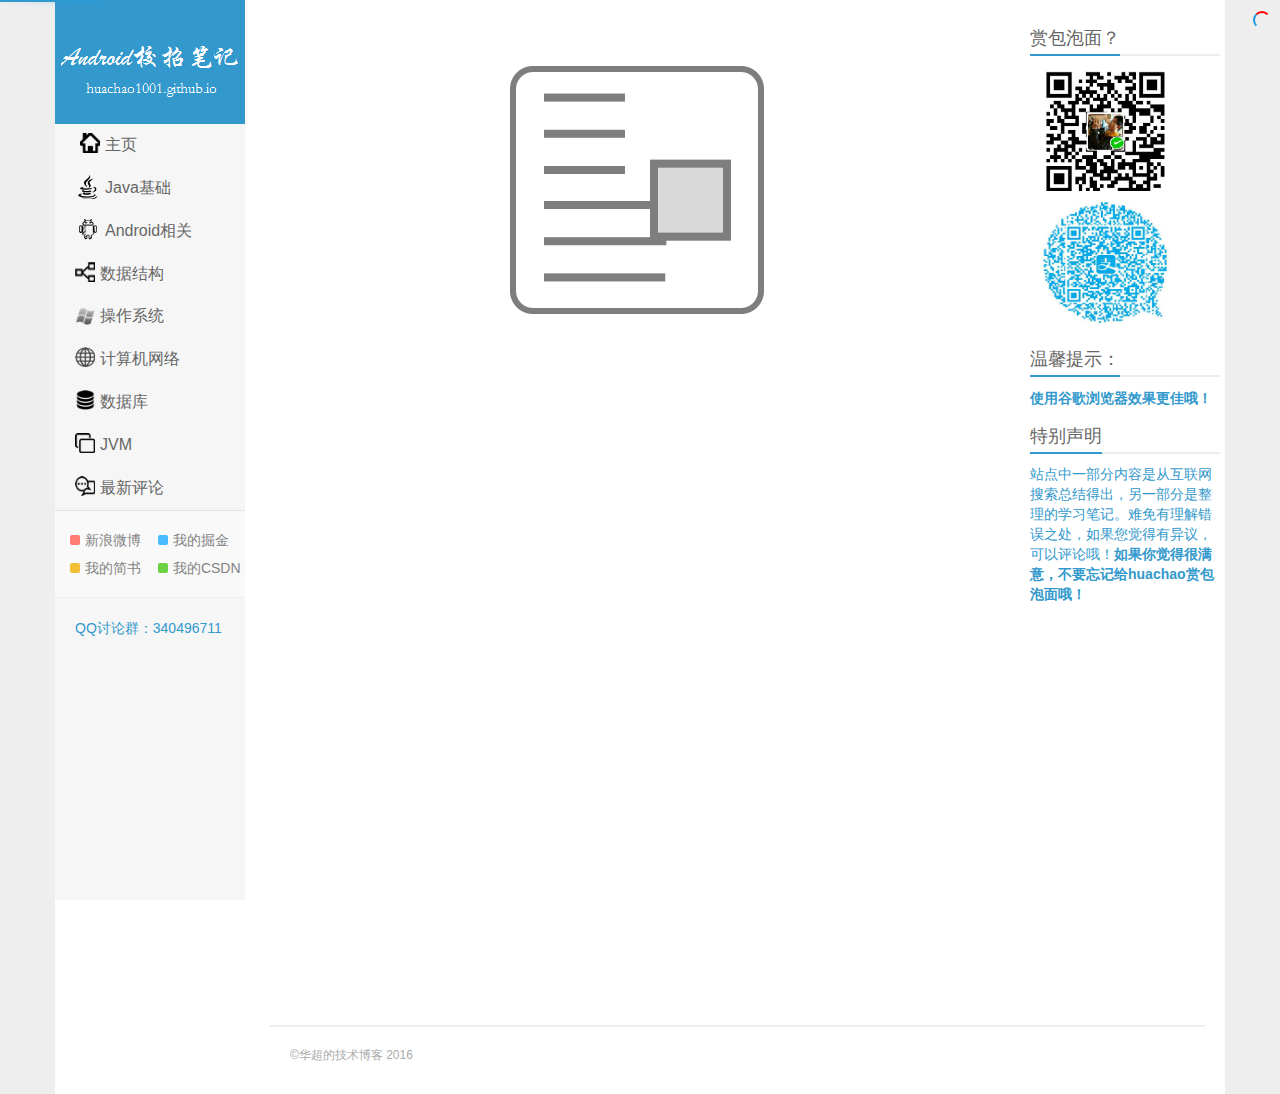
==== commit e7a760e1: "add baidu verify" ====
--- a/article.html
+++ b/article.html
@@ -3,6 +3,7 @@
 <html class=" "><head>
 <meta http-equiv="content-type" content="text/html; charset=UTF-8">
 <meta charset="utf-8">
+<meta name="baidu-site-verification" content="f5mSTILmVh" />
 <meta http-equiv="X-UA-Compatible" content="IE=edge">
 <meta name="viewport" content="width=device-width, initial-scale=1">
 <title>华超的主页</title>
